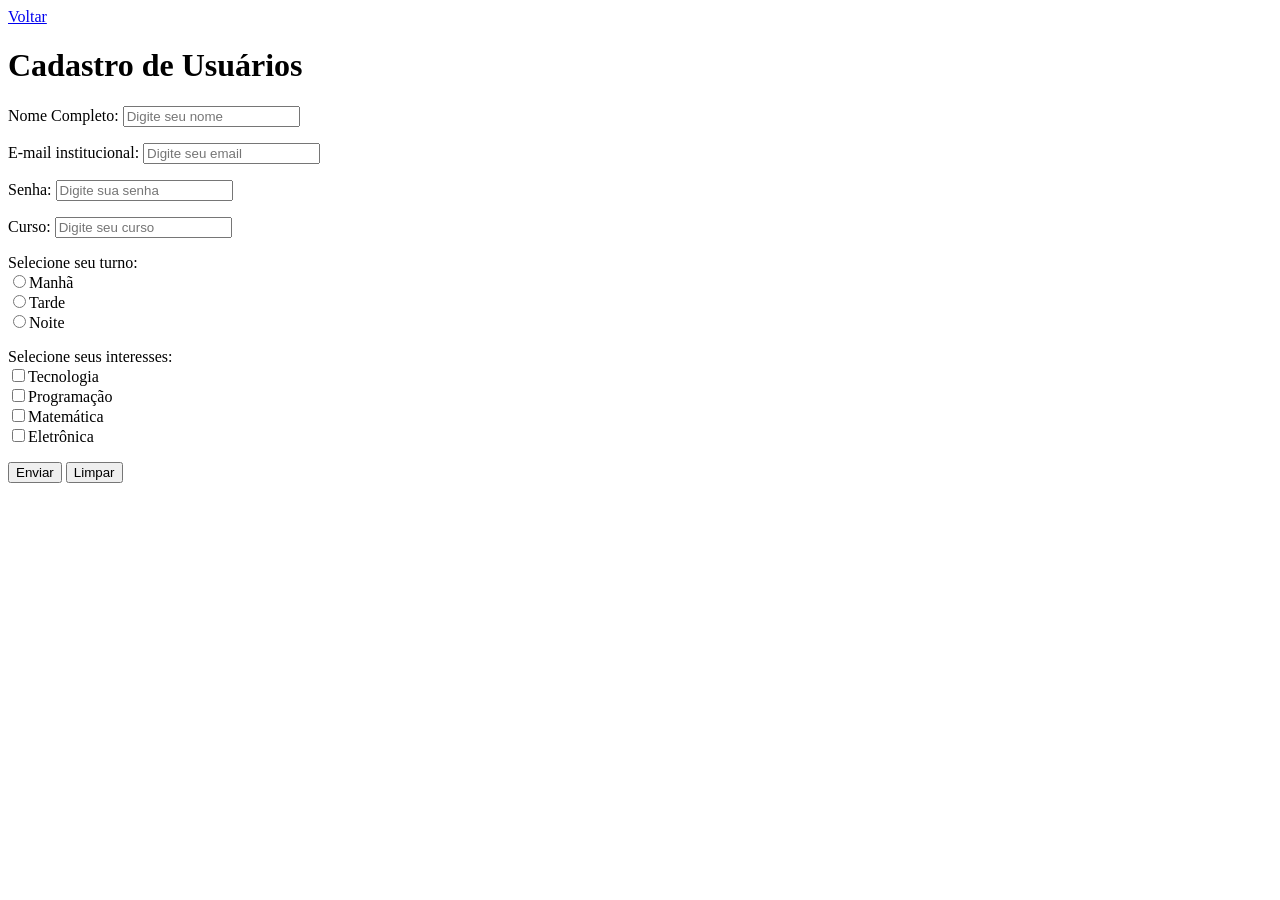
==== paginas/cadastro.html @ 0e484d52 "Missões 9 e 10, forms e html semântico" ====
<!DOCTYPE html>
<html lang="pt-BR">
<head>
    <meta charset="UTF-8">
    <meta http-equiv="X-UA-Compatible" content="IE=edge">
    <meta name="viewport" content="width=device-width, initial-scale=1.0">
    <title>Cadastro</title>
</head>
<body>
    <a href="/index.html">Voltar</a>
    <h1>Cadastro de Usuários</h1>
    <form>
        <p>
            <label>Nome Completo:</label>
            <input type="text" placeholder="Digite seu nome">
        </p>
        <p>
            <label>E-mail institucional:</label>
            <input type="email" placeholder="Digite seu email">
        </p>
        <p>
            <label>Senha:</label>
            <input type="password" placeholder="Digite sua senha">
        </p>
        <p>
            <label>Curso:</label>
            <input type="text" placeholder="Digite seu curso">
        </p>
        <p>
            <label>Selecione seu turno:</label>
            <br>
            <input type="radio" name="turno">Manhã
            <br>
            <input type="radio" name="turno">Tarde
            <br>
            <input type="radio" name="turno">Noite
        </p>
        <p>
            <label>Selecione seus interesses:</label>
            <br>
            <input type="checkbox">Tecnologia
            <br>
            <input type="checkbox">Programação
            <br>
            <input type="checkbox">Matemática
            <br>
            <input type="checkbox">Eletrônica
        </p>
        <p>
            <input type="submit" value="Enviar">
            <input type="reset" value="Limpar">
        </p>

    </form>
</body>
</html>
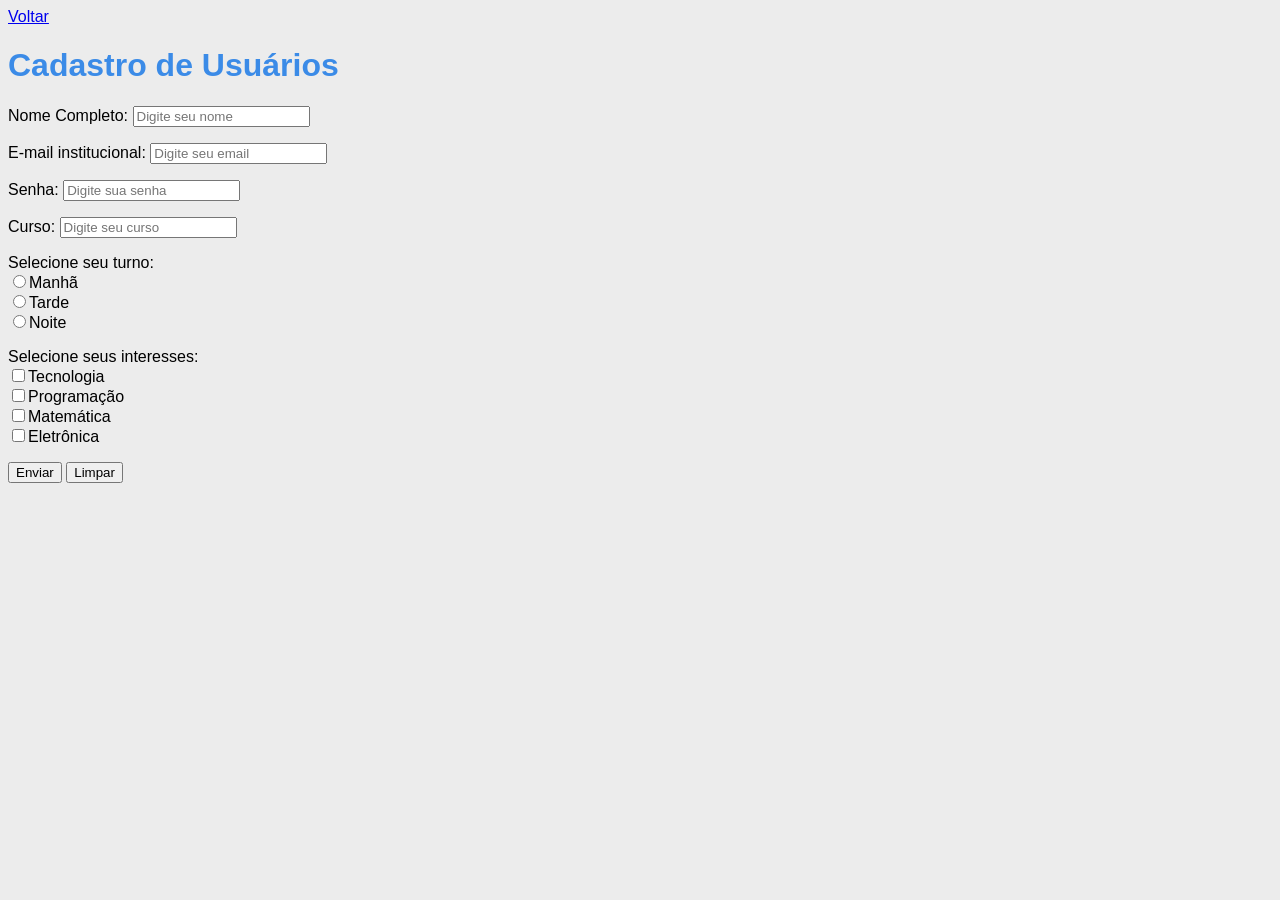
==== commit fd3593c3: "Missões 3 e 4 CSS. Adição de estilização inicial" ====
--- a/paginas/cadastro.html
+++ b/paginas/cadastro.html
@@ -5,6 +5,7 @@
     <meta http-equiv="X-UA-Compatible" content="IE=edge">
     <meta name="viewport" content="width=device-width, initial-scale=1.0">
     <title>Cadastro</title>
+    <link rel="stylesheet" href="/css/estilo.css">
 </head>
 <body>
     <a href="/index.html">Voltar</a>
--- a/css/estilo.css
+++ b/css/estilo.css
@@ -0,0 +1,53 @@
+body {
+    font-family: Arial, sans-serif;
+    background-color: #ececec;
+}
+
+h1 {
+    color: #3b8be7;
+}
+nav {
+    width: 100%;
+    background-color: #3b8be7;
+    padding: 10px 0;
+}
+ul {
+    display: flex;
+    flex-direction: row;
+    list-style-type: none;
+    margin: 0;
+    padding: 0;
+}
+li {
+    margin: 0 15px;
+}
+li a {
+    color: white;
+    text-decoration: none;
+    font-weight: bold;
+}
+li a:hover {
+    text-decoration: underline;
+}
+li a:active {
+    background-color: #2a6ebd;
+    padding: 5px 0;
+}
+
+#cadastro {
+    background-color: #52ec4d;
+    padding: 5px 10px;
+    border-radius: 5px;
+    color: black;
+}
+#cadastro:active {
+    background-color: #a2f7a6;
+}
+#info {
+    background-color: #e2ebf3;
+    padding: 20px;
+    margin-top: 20px;
+    border-radius: 10px;
+    border: 1px solid #3b8be7;
+    box-shadow: 0 5px 5px rgba(0, 0, 0, 0.5);
+}
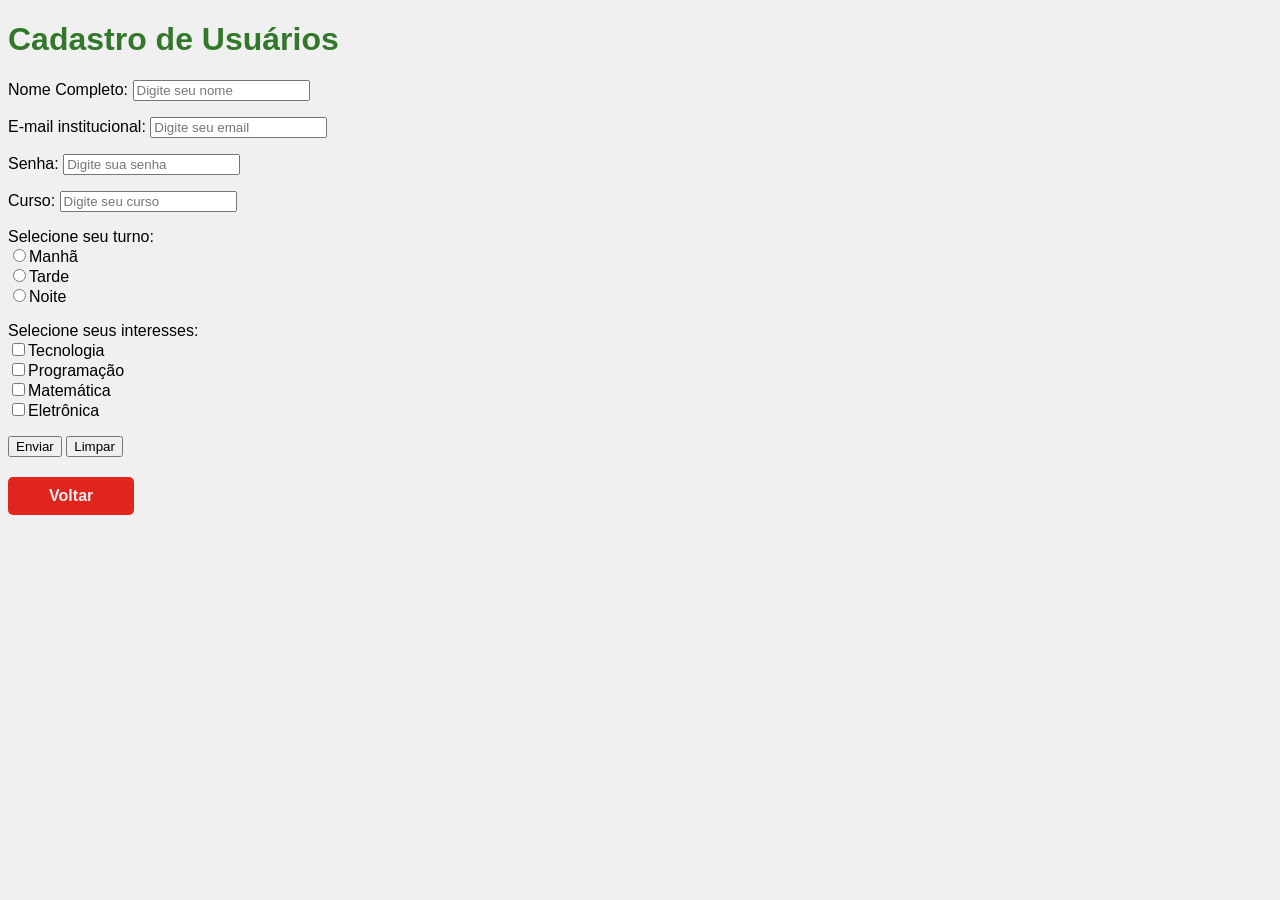
==== commit 7b91b18d: "cards, cores por variáveis, botão de voltar e easter egg" ====
--- a/paginas/cadastro.html
+++ b/paginas/cadastro.html
@@ -8,7 +8,6 @@
     <link rel="stylesheet" href="/css/estilo.css">
 </head>
 <body>
-    <a href="/index.html">Voltar</a>
     <h1>Cadastro de Usuários</h1>
     <form>
         <p>
@@ -53,5 +52,8 @@
         </p>
 
     </form>
+    <div class="btn-voltar">
+        <a href="\index.html">Voltar</a>
+    </div>
 </body>
 </html>
--- a/css/estilo.css
+++ b/css/estilo.css
@@ -1,14 +1,25 @@
+:root {
+    --primary-color: #41ad32;
+    --lighter-primary-color: #5fcc51;
+    --darker-primary-color: #33772a;
+    --light: #f0f0f0;
+    --dark: #333;
+    --secondary-color: #e0251f;
+    --lighter-secondary-color: #e04b45;
+    --darker-secondary-color: #b71c17;
+}
+
 body {
     font-family: Arial, sans-serif;
-    background-color: #ececec;
+    background-color: var(--light);
 }
 
 h1 {
-    color: #3b8be7;
+    color: var(--darker-primary-color);
 }
 nav {
     width: 100%;
-    background-color: #3b8be7;
+    background-color: var(--primary-color);
     padding: 10px 0;
 }
 ul {
@@ -18,36 +29,105 @@
     margin: 0;
     padding: 0;
 }
-li {
-    margin: 0 15px;
-}
 li a {
-    color: white;
+    width: 100%;
+    color: var(--light);
     text-decoration: none;
     font-weight: bold;
+    background-color: var(--primary-color);
+    padding: 10px 20px;
+    border-inline-start: 1px solid var(--darker-primary-color);
 }
 li a:hover {
     text-decoration: underline;
 }
 li a:active {
-    background-color: #2a6ebd;
-    padding: 5px 0;
+    background-color: var(--light);
+    color: var(--primary-color);
 }
 
-#cadastro {
-    background-color: #52ec4d;
+/* #cadastro {
+    background-color: var(--lighter-primary-color);
     padding: 5px 10px;
     border-radius: 5px;
     color: black;
 }
 #cadastro:active {
-    background-color: #a2f7a6;
-}
-#info {
-    background-color: #e2ebf3;
+    background-color: var(--lighter-primary-color);
+} */
+.card {
+    background-color: var(--light);
     padding: 20px;
     margin-top: 20px;
     border-radius: 10px;
-    border: 1px solid #3b8be7;
+    border: 1px solid var(--primary-color);
     box-shadow: 0 5px 5px rgba(0, 0, 0, 0.5);
-}+}
+#principal {
+    color: var(--primary-color);
+    text-align: center;
+}
+#principal:hover {
+    transform: perspective(500px) rotateX(72000deg);
+    transition: 60s ease-in-out;
+    color: var(--secondary-color);
+    cursor: none;
+}
+table {
+    width: 100%;
+    border-collapse: collapse;
+    text-align: center;
+}
+th, td {
+    padding: 10px;
+    border: 1px solid var(--primary-color);
+}
+th {
+    background-color: var(--primary-color);
+    color: var(--light);
+}
+.btn-voltar {
+    margin: 20px 0;
+    border-radius: 5px;
+    display: flex;
+    justify-content: center;
+    align-items: center;
+    width: 10%;
+    background-color: var(--secondary-color);
+}
+.btn-voltar a {
+    color: var(--light);
+    text-decoration: none;
+    font-weight: bold;
+    width: 100%;
+    text-align: center;
+    padding: 10px 0;
+}
+.btn-voltar:hover {
+    background-color: var(--darker-secondary-color);
+    transition: 0.2s ease-in-out;
+    cursor: pointer;
+}
+.btn-voltar:active {
+    background-color: var(--lighter-secondary-color);
+}
+#multimidia {
+    display: flex;
+    flex-direction: row;
+}
+#multimidia div {
+    display: flex;
+    flex-direction: column;
+    width: 50%;
+    height: auto;
+}
+
+footer {
+    background-color: var(--darker-primary-color);
+    color: var(--light);
+    text-align: center;
+    width: 100%;
+    padding: 10px 0;
+    margin-top: 20px;
+    font: 14px Arial, sans-serif;
+}
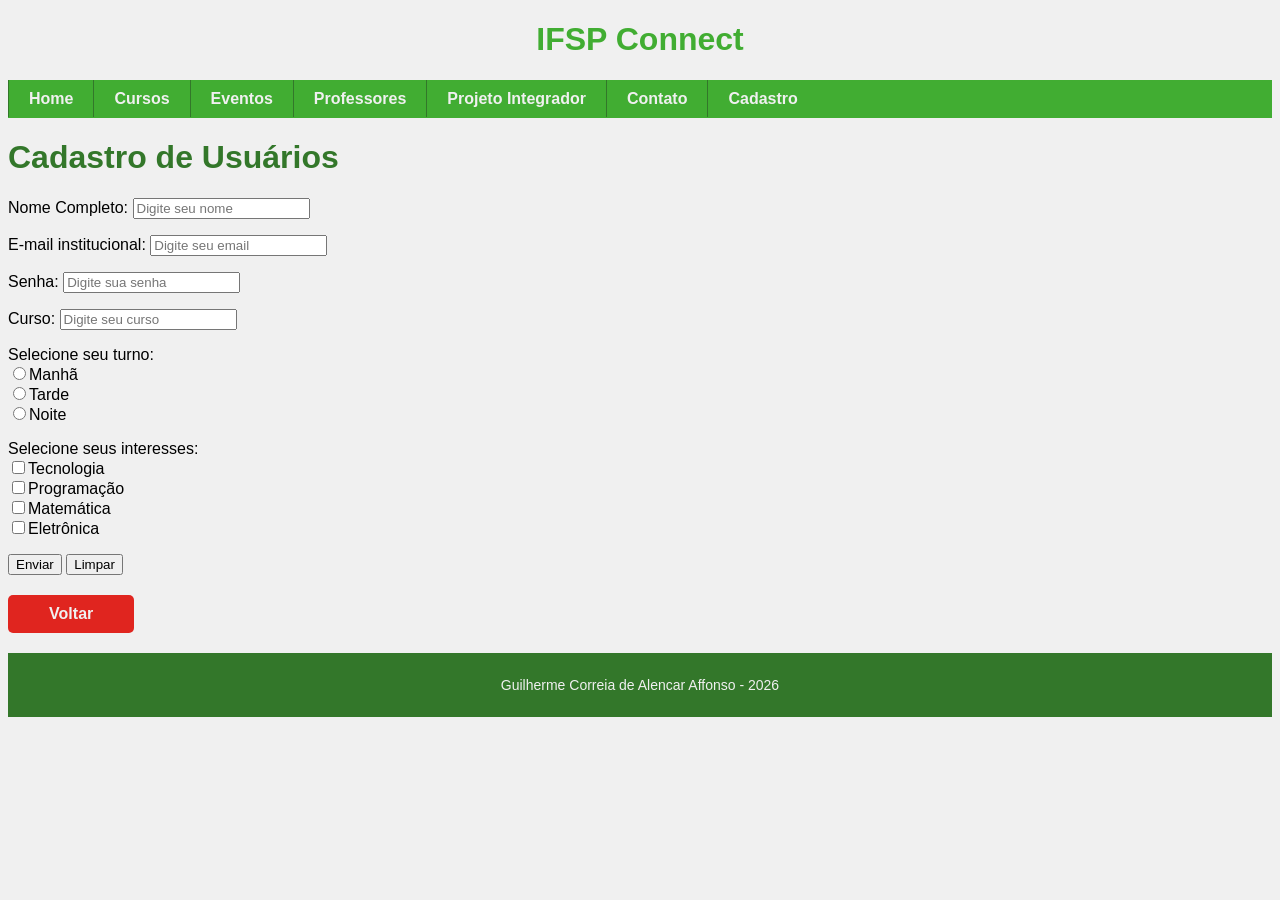
==== commit bc2be77b: "header e footer em todas as páginas e começo de notícias e botão de voltar ao topo" ====
--- a/paginas/cadastro.html
+++ b/paginas/cadastro.html
@@ -8,6 +8,21 @@
     <link rel="stylesheet" href="/css/estilo.css">
 </head>
 <body>
+    <header>
+        <!-- Conteúdo principal do projeto -->
+        <h1 id="principal">IFSP Connect</h1>
+        <nav>
+            <ul>
+                <li><a href="../index.html">Home</a></li>
+                <li><a href="../paginas/cursos.html">Cursos</a></li>
+                <li><a href="../paginas/eventos.html">Eventos</a></li>
+                <li><a href="../paginas/professores.html">Professores</a></li>
+                <li><a href="../paginas/projeto.html">Projeto Integrador</a></li>
+                <li><a href="../paginas/contato.html">Contato</a></li>
+                <li><a id="cadastro" href="../paginas/cadastro.html">Cadastro</a></li>
+            </ul>
+        </nav>
+    </header>
     <h1>Cadastro de Usuários</h1>
     <form>
         <p>
@@ -55,5 +70,8 @@
     <div class="btn-voltar">
         <a href="\index.html">Voltar</a>
     </div>
+    <footer>
+        <p align="center">Guilherme Correia de Alencar Affonso - 2026</p>
+    </footer>
 </body>
 </html>
--- a/css/estilo.css
+++ b/css/estilo.css
@@ -55,6 +55,22 @@
 #cadastro:active {
     background-color: var(--lighter-primary-color);
 } */
+
+#btn-topo {
+    position: sticky;
+    display: flex;
+    justify-content: center;
+    align-items: center;
+    top: 3rem;
+    width: fit-content;
+    height: 1rem;
+    padding: 1rem;
+    background-color: var(--darker-primary-color);
+    color: var(--light);
+    font: 2rem bold;
+    border: 1px solid var(--dark);
+    border-radius: 50%;
+}
 .card {
     background-color: var(--light);
     padding: 20px;
@@ -62,6 +78,44 @@
     border-radius: 10px;
     border: 1px solid var(--primary-color);
     box-shadow: 0 5px 5px rgba(0, 0, 0, 0.5);
+}
+.noticias-container {
+    display: flex;
+    flex-wrap: wrap;
+    justify-content: space-evenly;
+    gap: 30px;
+}
+.noticia {
+    width: 20rem;
+    height: 20rem;
+    background-color: var(--darker-primary-color);
+    color: var(--light);
+    border-radius: 2rem;
+    display: flex;
+    justify-content: center;
+    flex-direction: column;
+    align-items: center;
+    border: 0.1rem solid var(--dark);
+}
+.noticia-img {
+    height: 60%;
+    width: auto;
+    max-width: 80%;
+}
+.noticia-img img {
+    height: 100%;
+    max-width: 100%;
+}
+.noticia-content {
+    display: flex;
+    height: 20%;
+    width: 100%;
+    justify-content: center;
+    align-items: center;
+}
+.noticia-content h2 {
+    width: 80%;
+    text-align: center;
 }
 #principal {
     color: var(--primary-color);
@@ -80,7 +134,7 @@
 }
 th, td {
     padding: 10px;
-    border: 1px solid var(--primary-color);
+    border: 1px solid var(--darker-primary-color);
 }
 th {
     background-color: var(--primary-color);
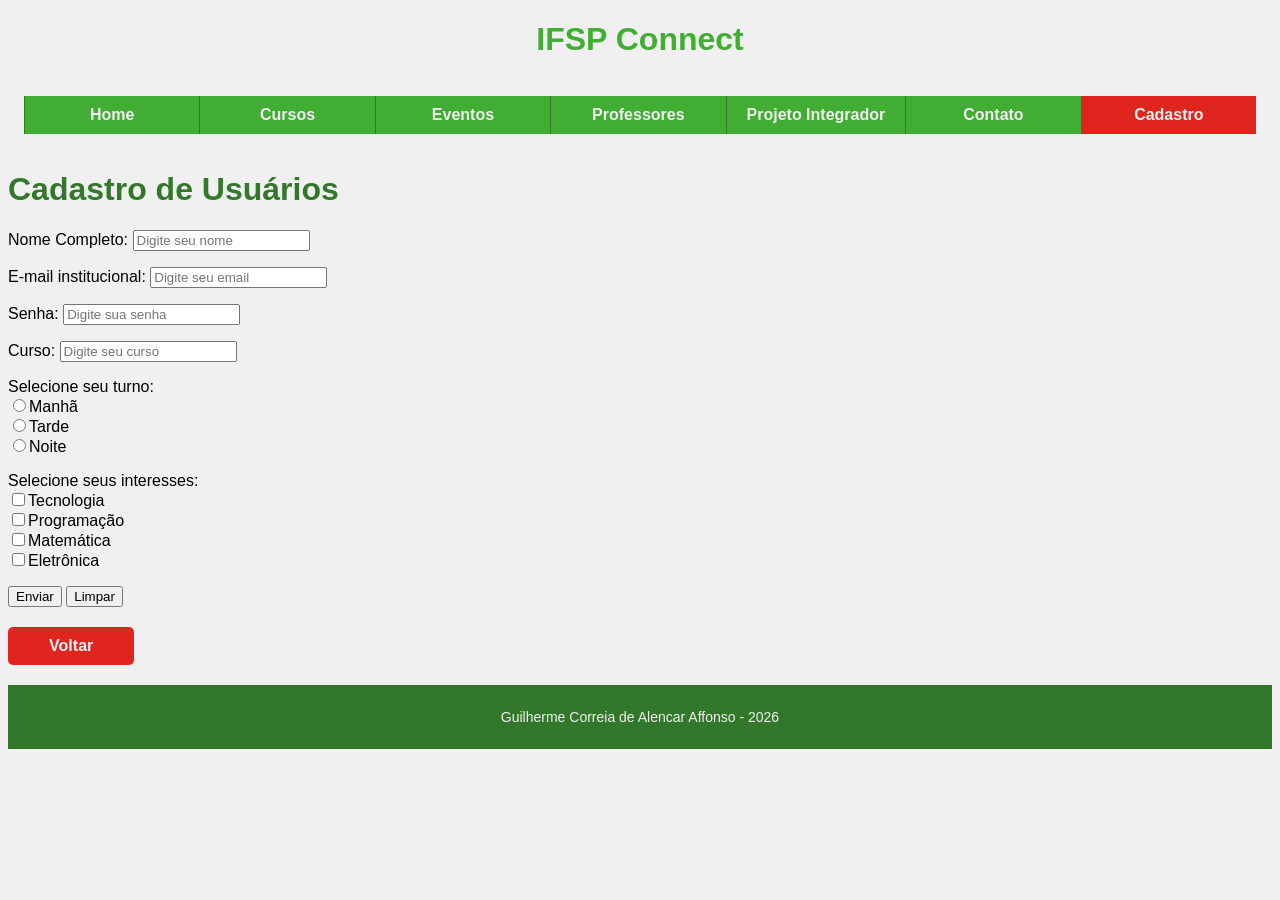
==== commit 75870f8b: "noticias, botão de voltar ao topo, início multimídia e outros" ====
--- a/paginas/cadastro.html
+++ b/paginas/cadastro.html
@@ -19,7 +19,7 @@
                 <li><a href="../paginas/professores.html">Professores</a></li>
                 <li><a href="../paginas/projeto.html">Projeto Integrador</a></li>
                 <li><a href="../paginas/contato.html">Contato</a></li>
-                <li><a id="cadastro" href="../paginas/cadastro.html">Cadastro</a></li>
+                <li><a id="cadastro" class="atual" href="../paginas/cadastro.html">Cadastro</a></li>
             </ul>
         </nav>
     </header>
--- a/css/estilo.css
+++ b/css/estilo.css
@@ -9,6 +9,10 @@
     --darker-secondary-color: #b71c17;
 }
 
+img, video, audio {
+    max-width: 90vw;
+}
+
 body {
     font-family: Arial, sans-serif;
     background-color: var(--light);
@@ -17,33 +21,68 @@
 h1 {
     color: var(--darker-primary-color);
 }
-nav {
-    width: 100%;
-    background-color: var(--primary-color);
-    padding: 10px 0;
-}
-ul {
+header {
+    justify-content: center;
+    align-items: center;
+    text-align: center;
+}
+header nav {
+    width: 100%;
+    background-color: transparent;
+    display: flex;
+    justify-content: center;
+    align-items: center;
+    text-align: center;
+    margin: 0;
+    padding: 0;
+}
+
+header ul {
     display: flex;
     flex-direction: row;
     list-style-type: none;
+    justify-content: center;
+    align-items: center;
+    width: 100%;
     margin: 0;
-    padding: 0;
-}
-li a {
+    padding: 1rem;
+}
+
+header li {
+    width: 100%;
+    min-width: fit-content;
+    justify-content: center;
+    align-items: center;
+    text-align: center;
+    background-color: var(--primary-color);
+    display: flex;
+}
+
+header li a {
     width: 100%;
     color: var(--light);
     text-decoration: none;
     font-weight: bold;
-    background-color: var(--primary-color);
+    background-color: transparent;
     padding: 10px 20px;
     border-inline-start: 1px solid var(--darker-primary-color);
 }
+
 li a:hover {
     text-decoration: underline;
 }
+
 li a:active {
     background-color: var(--light);
     color: var(--primary-color);
+}
+
+li .atual {
+    background-color: var(--secondary-color);
+}
+
+li .atual:active {
+    color: var(--secondary-color);
 }
 
 /* #cadastro {
@@ -71,6 +110,12 @@
     border: 1px solid var(--dark);
     border-radius: 50%;
 }
+
+#btn-topo a {
+    text-decoration: none;
+    color: var(--light);
+}
+
 .card {
     background-color: var(--light);
     padding: 20px;
@@ -79,15 +124,17 @@
     border: 1px solid var(--primary-color);
     box-shadow: 0 5px 5px rgba(0, 0, 0, 0.5);
 }
+
 .noticias-container {
     display: flex;
     flex-wrap: wrap;
     justify-content: space-evenly;
     gap: 30px;
 }
+
 .noticia {
     width: 20rem;
-    height: 20rem;
+    height: 22rem;
     background-color: var(--darker-primary-color);
     color: var(--light);
     border-radius: 2rem;
@@ -97,49 +144,66 @@
     align-items: center;
     border: 0.1rem solid var(--dark);
 }
+
 .noticia-img {
     height: 60%;
     width: auto;
     max-width: 80%;
 }
+
 .noticia-img img {
     height: 100%;
     max-width: 100%;
 }
+
 .noticia-content {
     display: flex;
-    height: 20%;
-    width: 100%;
-    justify-content: center;
-    align-items: center;
-}
-.noticia-content h2 {
+    height: 25%;
     width: 80%;
-    text-align: center;
-}
+    justify-content: space-around;
+    align-items: center;
+    flex-direction: column;
+    overflow: hidden;
+}
+
+.noticia-content p {
+    font-style: italic;
+    font-size: large;
+}
+
+.noticia-content:hover {
+    overflow: scroll;
+    scrollbar-width: none;
+}
+
 #principal {
     color: var(--primary-color);
     text-align: center;
 }
+
 #principal:hover {
     transform: perspective(500px) rotateX(72000deg);
     transition: 60s ease-in-out;
     color: var(--secondary-color);
     cursor: none;
 }
+
 table {
     width: 100%;
     border-collapse: collapse;
     text-align: center;
 }
+
 th, td {
     padding: 10px;
     border: 1px solid var(--darker-primary-color);
 }
+
 th {
     background-color: var(--primary-color);
     color: var(--light);
 }
+
 .btn-voltar {
     margin: 20px 0;
     border-radius: 5px;
@@ -149,6 +213,7 @@
     width: 10%;
     background-color: var(--secondary-color);
 }
+
 .btn-voltar a {
     color: var(--light);
     text-decoration: none;
@@ -157,23 +222,53 @@
     text-align: center;
     padding: 10px 0;
 }
+
 .btn-voltar:hover {
     background-color: var(--darker-secondary-color);
     transition: 0.2s ease-in-out;
     cursor: pointer;
 }
+
 .btn-voltar:active {
     background-color: var(--lighter-secondary-color);
 }
+
 #multimidia {
     display: flex;
-    flex-direction: row;
-}
-#multimidia div {
-    display: flex;
     flex-direction: column;
-    width: 50%;
+    justify-content: center;
+    align-items: center;
+    text-align: center;
+}
+#carrossel {
+    height: 20rem;
+    width: 55rem;
+    max-width: 90vw;
+    padding: 1rem;
+    background-color: var(--darker-primary-color);
+    display: grid;
+    grid-template-columns: 1fr 10fr 1fr;
+}
+
+#carrossel .img {
+    display: flex;
+    justify-content: center;
+}
+
+#carrossel img {
     height: auto;
+    width: 100%;
+}
+
+.seta {
+    display: flex;
+    justify-content: center;
+    align-items: center;
+    background-color: var(--lighter-primary-color);
+}
+#multimidia .outros {
+    display: flex;
+    flex-wrap: wrap;
 }
 
 footer {
@@ -185,3 +280,44 @@
     margin-top: 20px;
     font: 14px Arial, sans-serif;
 }
+
+@media(max-width: 850px) {
+    header nav {
+        width: 100%;
+        background-color: transparent;
+        display: flex;
+        justify-content: center;
+    }
+
+    header ul {
+        display: flex;
+        flex-direction: column;
+        justify-content: space-between;
+        align-items: center;
+        width: 100%;
+    }
+    header li {
+        width: 100%;
+        justify-content: center;
+        align-items: center;
+        text-align: center;
+        background-color: var(--primary-color);
+        padding: 0;
+        display: flex;
+    }
+    header li a {
+        width: 100%;
+        height: 100%;
+        color: var(--light);
+        text-decoration: none;
+        font-weight: bold;
+        background-color: transparent;
+        border: none;
+        padding: 0.5rem 0;
+        text-align: center;
+        justify-content: center;
+        align-items: center;
+        display: flex;
+        border: 0.1rem solid var(--darker-primary-color);
+    }
+}
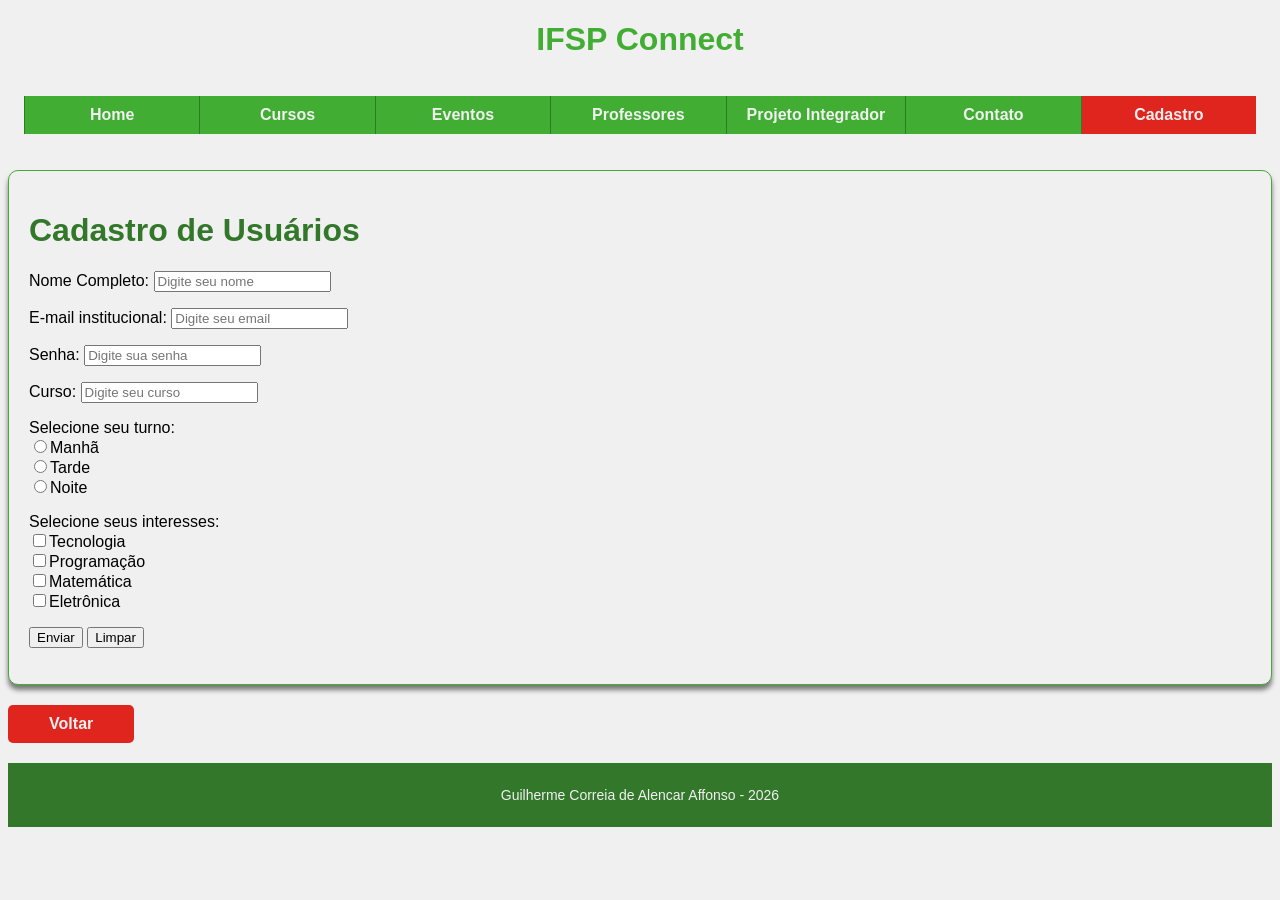
==== commit f861db16: "começo do javascript, carrossel imagens, multimídia expansiva" ====
--- a/paginas/cadastro.html
+++ b/paginas/cadastro.html
@@ -23,50 +23,52 @@
             </ul>
         </nav>
     </header>
-    <h1>Cadastro de Usuários</h1>
-    <form>
-        <p>
-            <label>Nome Completo:</label>
-            <input type="text" placeholder="Digite seu nome">
-        </p>
-        <p>
-            <label>E-mail institucional:</label>
-            <input type="email" placeholder="Digite seu email">
-        </p>
-        <p>
-            <label>Senha:</label>
-            <input type="password" placeholder="Digite sua senha">
-        </p>
-        <p>
-            <label>Curso:</label>
-            <input type="text" placeholder="Digite seu curso">
-        </p>
-        <p>
-            <label>Selecione seu turno:</label>
-            <br>
-            <input type="radio" name="turno">Manhã
-            <br>
-            <input type="radio" name="turno">Tarde
-            <br>
-            <input type="radio" name="turno">Noite
-        </p>
-        <p>
-            <label>Selecione seus interesses:</label>
-            <br>
-            <input type="checkbox">Tecnologia
-            <br>
-            <input type="checkbox">Programação
-            <br>
-            <input type="checkbox">Matemática
-            <br>
-            <input type="checkbox">Eletrônica
-        </p>
-        <p>
-            <input type="submit" value="Enviar">
-            <input type="reset" value="Limpar">
-        </p>
+    <div class="card">
+        <h1>Cadastro de Usuários</h1>
+        <form>
+            <p>
+                <label>Nome Completo:</label>
+                <input type="text" placeholder="Digite seu nome">
+            </p>
+            <p>
+                <label>E-mail institucional:</label>
+                <input type="email" placeholder="Digite seu email">
+            </p>
+            <p>
+                <label>Senha:</label>
+                <input type="password" placeholder="Digite sua senha">
+            </p>
+            <p>
+                <label>Curso:</label>
+                <input type="text" placeholder="Digite seu curso">
+            </p>
+            <p>
+                <label>Selecione seu turno:</label>
+                <br>
+                <input type="radio" name="turno">Manhã
+                <br>
+                <input type="radio" name="turno">Tarde
+                <br>
+                <input type="radio" name="turno">Noite
+            </p>
+            <p>
+                <label>Selecione seus interesses:</label>
+                <br>
+                <input type="checkbox">Tecnologia
+                <br>
+                <input type="checkbox">Programação
+                <br>
+                <input type="checkbox">Matemática
+                <br>
+                <input type="checkbox">Eletrônica
+            </p>
+            <p>
+                <input type="submit" value="Enviar">
+                <input type="reset" value="Limpar">
+            </p>
 
-    </form>
+        </form>
+    </div>
     <div class="btn-voltar">
         <a href="\index.html">Voltar</a>
     </div>
--- a/css/estilo.css
+++ b/css/estilo.css
@@ -157,6 +157,7 @@
 }
 
 .noticia-content {
+    margin-top: 10px;
     display: flex;
     height: 25%;
     width: 80%;
@@ -243,9 +244,8 @@
 #carrossel {
     height: 20rem;
     width: 55rem;
-    max-width: 90vw;
+    max-width: 80vw;
     padding: 1rem;
-    background-color: var(--darker-primary-color);
     display: grid;
     grid-template-columns: 1fr 10fr 1fr;
 }
@@ -253,22 +253,88 @@
 #carrossel .img {
     display: flex;
     justify-content: center;
+    align-items: center;
+    height: 100%;
 }
 
 #carrossel img {
+    max-height: 18rem;
+    height: 100%;
+    width: auto;
+    max-width: 100%;
+}
+
+.seta {
+    display: flex;
+    justify-content: center;
+    align-items: center;
+    background-color: var(--lighter-primary-color);
+    cursor: pointer;
+    height: 10%;
+    align-self: center;
+    border: 0.1rem solid var(--darker-primary-color);
+    border-radius: 5rem;
+}
+#multimidia .outros {
+    display: flex;
+    flex-direction: column;
+    width: 100%;
+    max-width: 90vw;
+}
+
+.btn-expandir {
+    background-color: var(--primary-color);
+    color: var(--light);
+    padding: 10px 20px;
+    border-radius: 5px;
+    cursor: pointer;
+    margin-top: 10px;
+}
+#btn-expandir:hover {
+    background-color: var(--lighter-primary-color);
+    transition: 0.2s ease-in-out;
+}
+
+#videos {
+    display: flex;
+    flex-wrap: wrap;
+    justify-content: space-evenly;
+    gap: 20px;
+    align-items: center;
+    align-self: center;
+}
+
+#video-container {
+    display: grid;
+    grid-template-columns: repeat(auto-fit, minmax(300px, 1fr));
+    grid-template-rows: auto;
+    grid-gap: 20px;
+    width: 100%;
+    align-items: center;
+    align-content: center;
+    align-self: center;
+    justify-content: center;
+}
+
+#video-container video {
+    width: 100%;
     height: auto;
-    width: 100%;
-}
-
-.seta {
-    display: flex;
-    justify-content: center;
-    align-items: center;
-    background-color: var(--lighter-primary-color);
-}
-#multimidia .outros {
+}
+
+#podcast {
     display: flex;
     flex-wrap: wrap;
+    flex-direction: column;
+    justify-content: center;
+    align-items: center;
+    align-self: center;
+    gap: 20px;
+    width: 100%;
+    max-width: 90vw;
+}
+
+#podcast audio {
+    width: 90vw;
 }
 
 footer {
@@ -320,4 +386,8 @@
         display: flex;
         border: 0.1rem solid var(--darker-primary-color);
     }
+
+    #carrossel, #videos, #podcast {
+       
+    }
 }
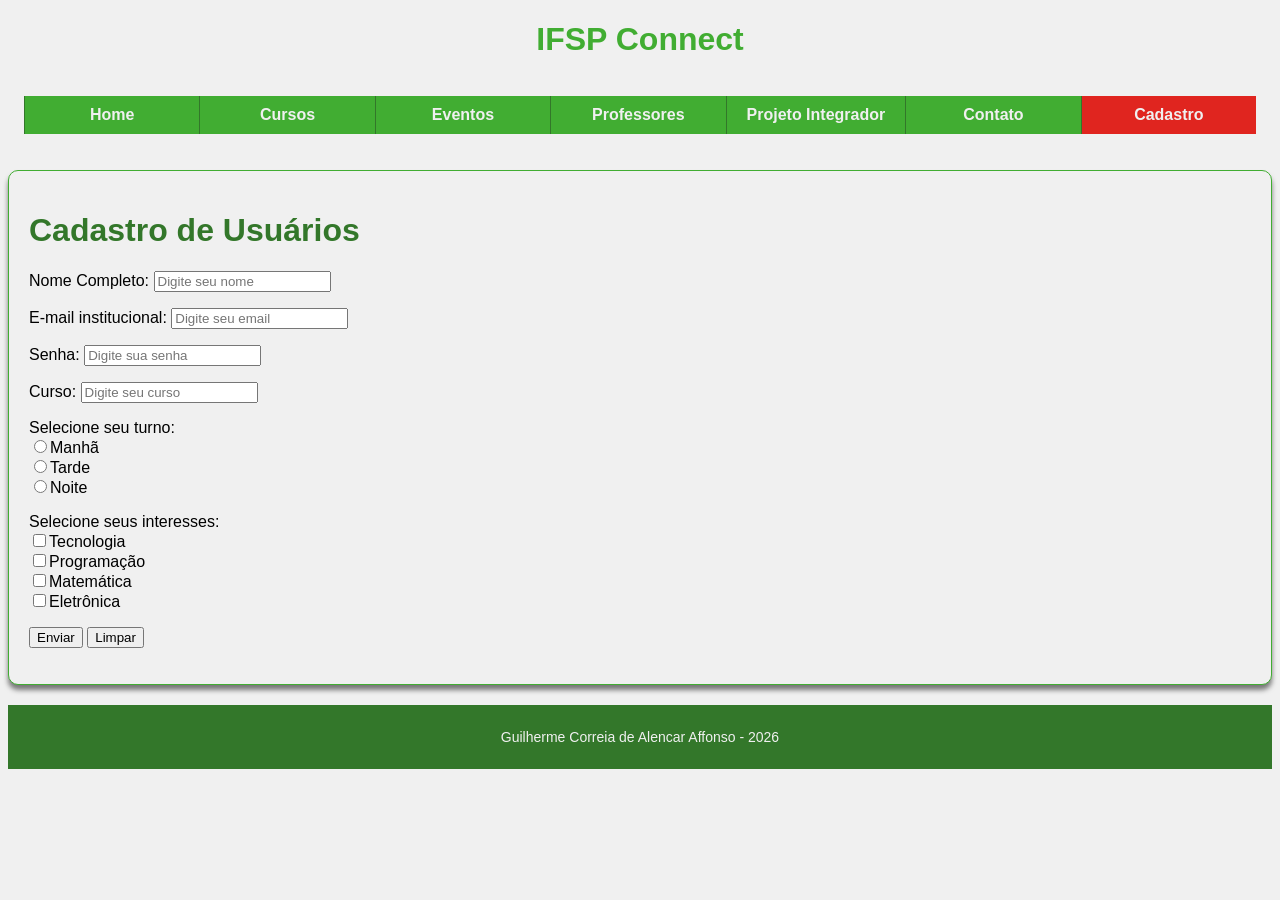
==== commit 34dff064: "ajuste de imagens e remoção do botão voltar" ====
--- a/paginas/cadastro.html
+++ b/paginas/cadastro.html
@@ -69,9 +69,6 @@
 
         </form>
     </div>
-    <div class="btn-voltar">
-        <a href="\index.html">Voltar</a>
-    </div>
     <footer>
         <p align="center">Guilherme Correia de Alencar Affonso - 2026</p>
     </footer>
--- a/css/estilo.css
+++ b/css/estilo.css
@@ -85,15 +85,6 @@
     color: var(--secondary-color);
 }
 
-/* #cadastro {
-    background-color: var(--lighter-primary-color);
-    padding: 5px 10px;
-    border-radius: 5px;
-    color: black;
-}
-#cadastro:active {
-    background-color: var(--lighter-primary-color);
-} */
 
 #btn-topo {
     position: sticky;
@@ -198,40 +189,12 @@
 th, td {
     padding: 10px;
     border: 1px solid var(--darker-primary-color);
+    overflow: hidden;
 }
 
 th {
     background-color: var(--primary-color);
     color: var(--light);
-}
-
-.btn-voltar {
-    margin: 20px 0;
-    border-radius: 5px;
-    display: flex;
-    justify-content: center;
-    align-items: center;
-    width: 10%;
-    background-color: var(--secondary-color);
-}
-
-.btn-voltar a {
-    color: var(--light);
-    text-decoration: none;
-    font-weight: bold;
-    width: 100%;
-    text-align: center;
-    padding: 10px 0;
-}
-
-.btn-voltar:hover {
-    background-color: var(--darker-secondary-color);
-    transition: 0.2s ease-in-out;
-    cursor: pointer;
-}
-
-.btn-voltar:active {
-    background-color: var(--lighter-secondary-color);
 }
 
 #multimidia {
@@ -259,7 +222,7 @@
 
 #carrossel img {
     max-height: 18rem;
-    height: 100%;
+    height: auto;
     width: auto;
     max-width: 100%;
 }
